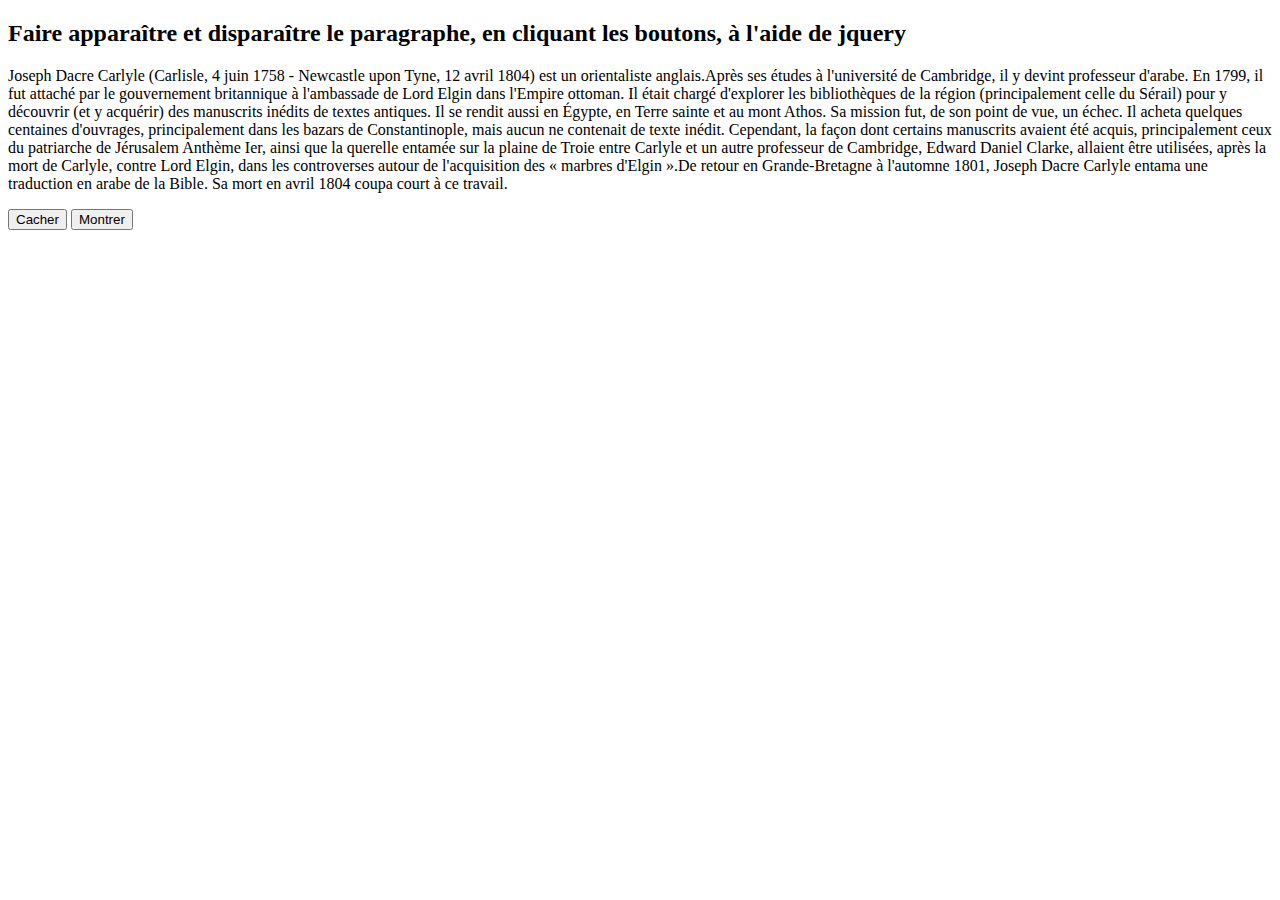
==== index.html @ e557d2d7 "ooooooo" ====
<!DOCTYPE html>
<html lang="fr">
  <head>
    <meta charset="utf-8">
    <title>Jquery Exercice 1</title>
  </head>
  <body>
    <h2>Faire apparaître et disparaître le paragraphe, en cliquant les boutons, à l'aide de jquery</h2>

    <div id="texte">
      <p>Joseph Dacre Carlyle (Carlisle, 4 juin 1758 - Newcastle upon Tyne, 12 avril 1804) est un orientaliste anglais.Après ses études à l'université de Cambridge, il y devint professeur d'arabe. En 1799, il fut attaché par le gouvernement britannique à l'ambassade de Lord Elgin dans l'Empire ottoman. Il était chargé d'explorer les bibliothèques de la région (principalement celle du Sérail) pour y découvrir (et y acquérir) des manuscrits inédits de textes antiques. Il se rendit aussi en Égypte, en Terre sainte et au mont Athos. Sa mission fut, de son point de vue, un échec. Il acheta quelques centaines d'ouvrages, principalement dans les bazars de Constantinople, mais aucun ne contenait de texte inédit. Cependant, la façon dont certains manuscrits avaient été acquis, principalement ceux du patriarche de Jérusalem Anthème Ier, ainsi que la querelle entamée sur la plaine de Troie entre Carlyle et un autre professeur de Cambridge, Edward Daniel Clarke, allaient être utilisées, après la mort de Carlyle, contre Lord Elgin, dans les controverses autour de l'acquisition des « marbres d'Elgin ».De retour en Grande-Bretagne à l'automne 1801, Joseph Dacre Carlyle entama une traduction en arabe de la Bible. Sa mort en avril 1804 coupa court à ce travail.</p>
    </div>

    <button id="bouton1" name="bouton">Cacher</button>
    <button id="bouton2" name="bouton">Montrer</button>


  <script>
    $()
  </script>

  </body>
</html>
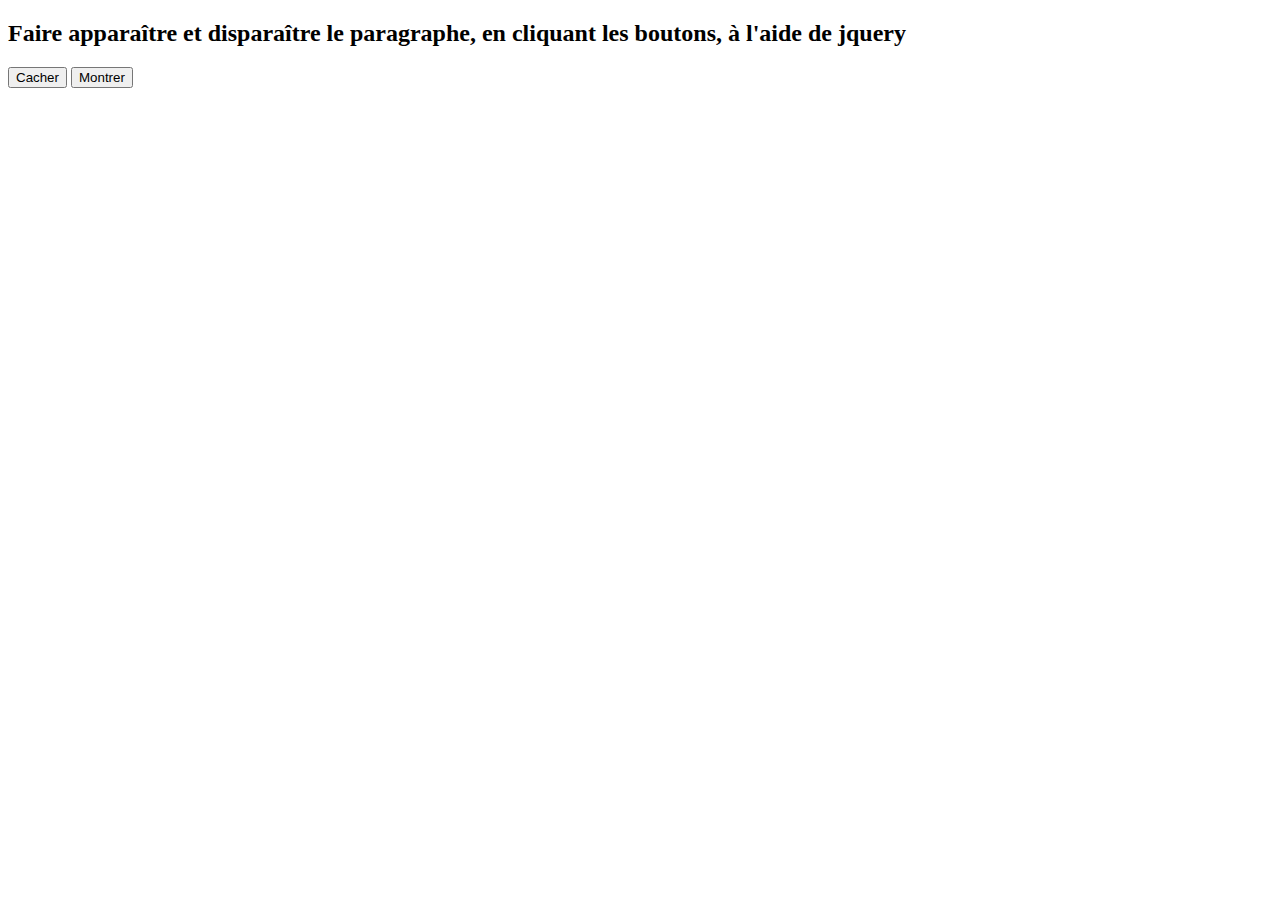
==== commit 4a8b9f02: "bouton de mes couilles en maillot de bain" ====
--- a/index.html
+++ b/index.html
@@ -2,21 +2,33 @@
 <html lang="fr">
   <head>
     <meta charset="utf-8">
+  <link type="text/css" rel="stylesheet" href="style.css"/>
     <title>Jquery Exercice 1</title>
   </head>
   <body>
     <h2>Faire apparaître et disparaître le paragraphe, en cliquant les boutons, à l'aide de jquery</h2>
 
     <div id="texte">
-      <p>Joseph Dacre Carlyle (Carlisle, 4 juin 1758 - Newcastle upon Tyne, 12 avril 1804) est un orientaliste anglais.Après ses études à l'université de Cambridge, il y devint professeur d'arabe. En 1799, il fut attaché par le gouvernement britannique à l'ambassade de Lord Elgin dans l'Empire ottoman. Il était chargé d'explorer les bibliothèques de la région (principalement celle du Sérail) pour y découvrir (et y acquérir) des manuscrits inédits de textes antiques. Il se rendit aussi en Égypte, en Terre sainte et au mont Athos. Sa mission fut, de son point de vue, un échec. Il acheta quelques centaines d'ouvrages, principalement dans les bazars de Constantinople, mais aucun ne contenait de texte inédit. Cependant, la façon dont certains manuscrits avaient été acquis, principalement ceux du patriarche de Jérusalem Anthème Ier, ainsi que la querelle entamée sur la plaine de Troie entre Carlyle et un autre professeur de Cambridge, Edward Daniel Clarke, allaient être utilisées, après la mort de Carlyle, contre Lord Elgin, dans les controverses autour de l'acquisition des « marbres d'Elgin ».De retour en Grande-Bretagne à l'automne 1801, Joseph Dacre Carlyle entama une traduction en arabe de la Bible. Sa mort en avril 1804 coupa court à ce travail.</p>
+      <p>Joseph Dacre Carlyle (Carlisle, 4 juin 1758 - Newcastle upon Tyne, 12 avril 1804) est un orientaliste anglais.Après ses études à l'université de Cambridge, il y devint professeur d'arabe. En 1799, il fut attaché par le gouvernement britannique à l'ambassade de Lord Elgin dans l'Empire ottoman. Il était chargé d'explorer les bibliothèques de la région (principalement celle du Sérail) pour y découvrir (et y acquérir) des manuscrits inédits de textes antiques. Il se rendit aussi en Égypte, en Terre sainte et au mont Athos. Sa mission fut, de son point de vue, un échec. Il acheta quelques centaines d'ouvrages, principalement dans les bazars de Constantinople, mais aucun ne contenait de texte inédit. Cependant, la façon dont certains manuscrits avaient été acquis, principalement ceux du patriarche de Jérusalem Anthème Ier, ainsi que la querelle entamée sur la plaine de Troie entre Carlyle et un autre professeur de Cambridge, Edward Daniel Clarke, allaient être utilisées, après la mort de Carlyle, contre Lord Elgin, dans les controverses autour de l'acquisition des « marbres d'Elgin ».De retour en Grande-Bretagne à l'automne 1801, Joseph Dacre Carlyle entama une traduction en arabe de la Bible. Sa mort en avril 1804 coupa court à ce travail.
+      </p>
     </div>
 
     <button id="bouton1" name="bouton">Cacher</button>
     <button id="bouton2" name="bouton">Montrer</button>
 
 
+  <script src="jquery.js">
+  </script>
   <script>
-    $()
+
+    $("#bouton1").click(function(){
+        $("#texte").hide();
+    });
+    $("#bouton2").click(function(){
+        $("#texte").show();
+    });
+
+
   </script>
 
   </body>
--- a/style.css
+++ b/style.css
@@ -0,0 +1,3 @@
+#texte {
+  display: none;
+}
